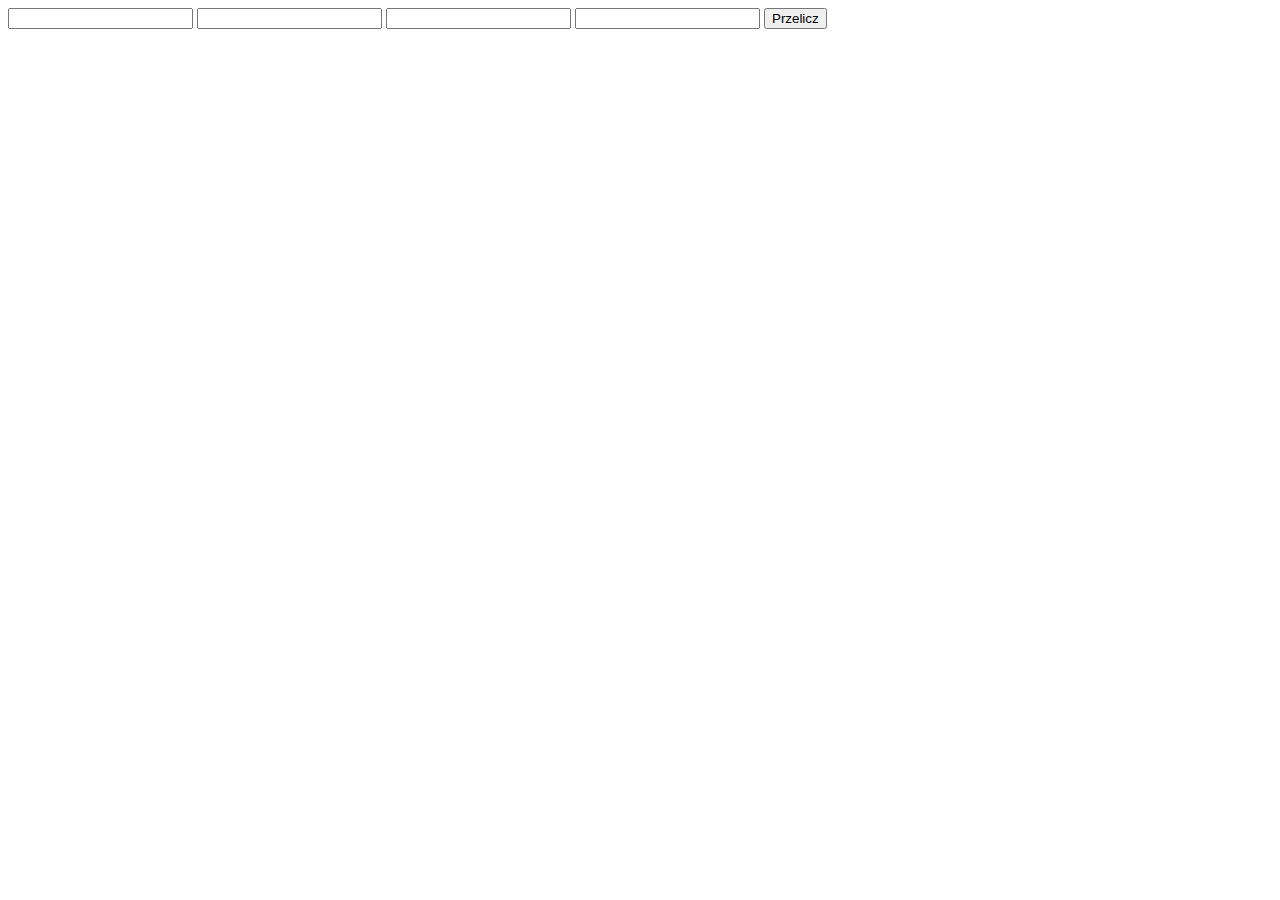
==== index.html @ 502890e6 "initial" ====
<!DOCTYPE html>
<html lang="en">
<head>
    <meta charset="UTF-8">
    <meta name="viewport" content="width=device-width, initial-scale=1.0">
    <title>Document</title>
</head>
<body>
    <input type="text" id="val1">
    <input type="text">
    <input type="text">
    <input type="text">
    <button>Przelicz</button>
    <div class="wyniki">

    </div>
    <script type="text/javascript" src="main.js">

    </script>
</body>
</html>
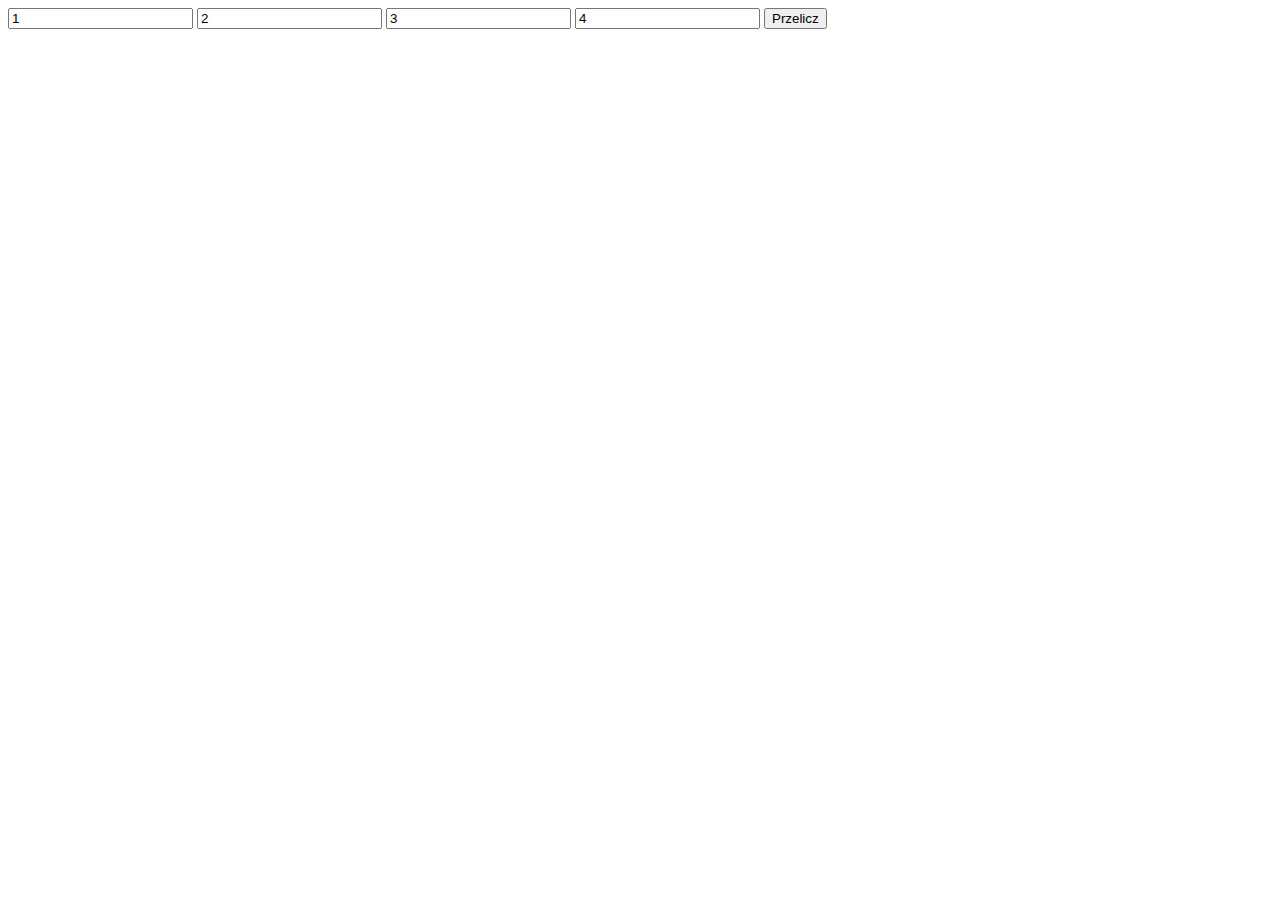
==== commit bf9caa4e: "finito" ====
--- a/index.html
+++ b/index.html
@@ -6,11 +6,11 @@
     <title>Document</title>
 </head>
 <body>
-    <input type="text" id="val1">
-    <input type="text">
-    <input type="text">
-    <input type="text">
-    <button>Przelicz</button>
+    <input type="text" id="val1" value="1">
+    <input type="text" id="val2" value="2">
+    <input type="text" id="val3" value="3">
+    <input type="text" id="val4" value="4">
+    <button id="przelicz">Przelicz</button>
     <div class="wyniki">
 
     </div>
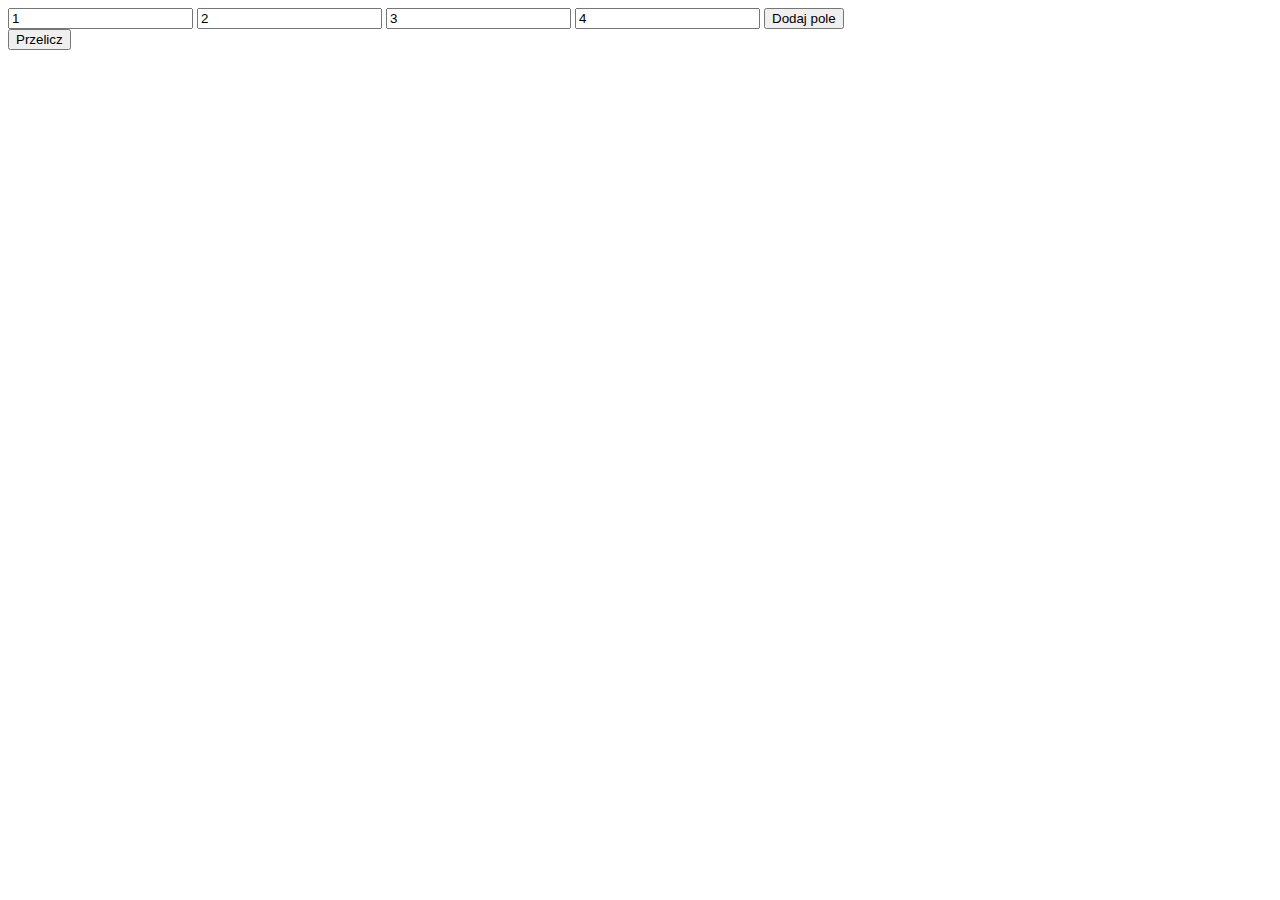
==== commit 83697cdc: "finished" ====
--- a/index.html
+++ b/index.html
@@ -1,21 +1,23 @@
 <!DOCTYPE html>
 <html lang="en">
+
 <head>
     <meta charset="UTF-8">
     <meta name="viewport" content="width=device-width, initial-scale=1.0">
     <title>Document</title>
 </head>
+
 <body>
-    <input type="text" id="val1" value="1">
-    <input type="text" id="val2" value="2">
-    <input type="text" id="val3" value="3">
-    <input type="text" id="val4" value="4">
-    <button id="przelicz">Przelicz</button>
-    <div class="wyniki">
+    <div id="inputContainer">
+        <input type="text" class="valueInput" value="1">
+        <input type="text" class="valueInput" value="2">
+        <input type="text" class="valueInput" value="3">
+        <input type="text" class="valueInput" value="4">
+        <button id="addInput">Dodaj pole</button>
+    </div>
+    <button id="calculate">Przelicz</button>
+    <div id="results" class="wyniki"></div>
+    <script type="text/javascript" src="main.js"></script>
+</body>
 
-    </div>
-    <script type="text/javascript" src="main.js">
-
-    </script>
-</body>
-</html>+</html>
